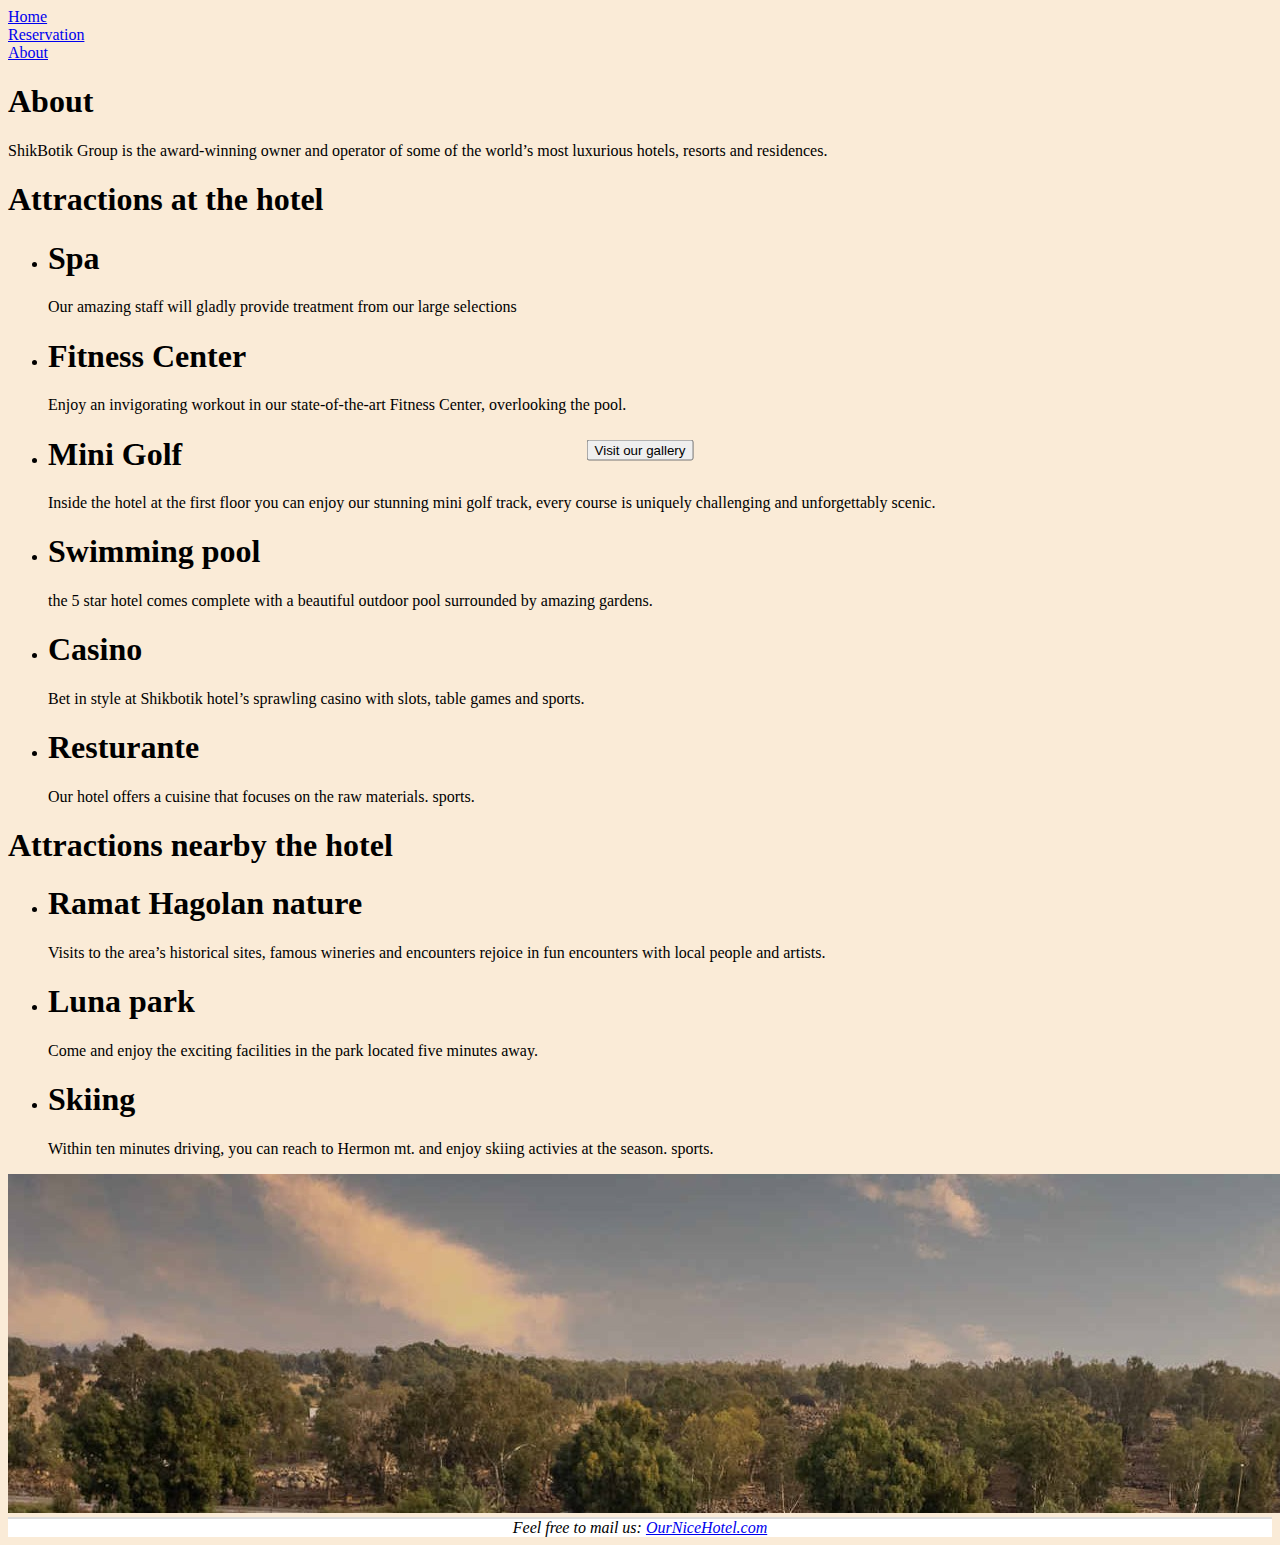
==== about.html @ 0ffc9cb7 "created gallery page" ====
<!DOCTYPE html>
<html lang="en">

<head>
    <meta name="viewport" content="width=device-width, initial-scale=1.0" />
    <title>Hotel ShikBotik</title>
    <link href="https://cdn.jsdelivr.net/npm/bootstrap@5.2.2/dist/css/bootstrap.min.css" rel="stylesheet"
        integrity="sha384-Zenh87qX5JnK2Jl0vWa8Ck2rdkQ2Bzep5IDxbcnCeuOxjzrPF/et3URy9Bv1WTRi" crossorigin="anonymous" />
    <link rel="stylesheet" href="style.css" />
    <link rel="icon" href="photos/icon.jpg">
</head>
<header class="d-flex justify-content-center border-bottom mb-3 fixed-top bg-white">
    <nav class="nav">
        <li><a href="#" class="btn btn-outline-secondary btn-md">Home</a></li>
        <li><a href="#" class="btn btn-outline-secondary btn-md">Reservation</a></li>
        <li><a href="#" class="btn btn-outline-secondary btn-md">About</a></li>
    </nav>
</header>

<body>
    <main>
        <div class="container-fluid mt-5">
            <div class="bg-light p-3 mb-3 shadow rounded-3">
                <h1 class="display-5 fw-bold">About</h1>
                <p class="fs-4">ShikBotik Group is the award-winning owner and operator of some of the world’s most
                    luxurious hotels, resorts and residences.</p>
            </div>
        </div>
        <div class="container-fluid d-flex justify-content-evenly mb-5 row g-1 mx-auto">
            <section class="card col-md mx-md-2 bg-light border-0 bg-opacity-50">
                <div class="card-body">
                    <div class="card-title d-flex justify-content-center">
                        <h1>Attractions at the hotel</h1>
                    </div>
                    <div class="container g-1">
                        <div class="row">
                            <div class="card col border-0 me-1">
                                <ul class="list-group list-group-flush">
                                    <li class="list-group-item">
                                        <h1 class="fs-5 mb-1 fst-italic">Spa</h1>Our amazing staff will gladly
                                        provide treatment
                                        from our large selections
                                    </li>
                                    <li class="list-group-item">
                                        <h1 class="fs-5 mb-1 fst-italic">Fitness Center</h1>
                                        Enjoy an invigorating workout in our state-of-the-art Fitness Center,
                                        overlooking the pool.
                                    </li>
                                    <li class="list-group-item">
                                        <h1 class="fs-5 mb-1 fst-italic">Mini Golf</h1>
                                        Inside the hotel at the first floor you can enjoy our stunning mini golf track,
                                        every
                                        course is uniquely challenging
                                        and unforgettably scenic.
                                    </li>
                                </ul>
                            </div>
                            <div class="card col border-0 ms-1">
                                <ul class="list-group list-group-flush">
                                    <li class="list-group-item">
                                        <h1 class="fs-5 mb-1 fst-italic">Swimming pool</h1>the 5 star hotel comes
                                        complete
                                        with a
                                        beautiful outdoor
                                        pool surrounded by amazing gardens.
                                    </li>
                                    <li class="list-group-item">
                                        <h1 class="fs-5 mb-1 fst-italic">Casino</h1>Bet in style at Shikbotik
                                        hotel’s sprawling casino with slots, table games and
                                        sports.
                                    </li>
                                    <li class="list-group-item">
                                        <h1 class="fs-5 mb-1 fst-italic">Resturante</h1>Our hotel offers a cuisine that
                                        focuses on the raw materials.
                                        sports.
                                    </li>
                                </ul>
                            </div>
                        </div>
                    </div>
                </div>
            </section>
            <section class="card col-md mx-md-2 bg-light border-0 bg-opacity-50">
                <div class="card-body">
                    <div class="card-title d-flex justify-content-center">
                        <h1>Attractions nearby the hotel</h1>
                    </div>
                    <div class="container g-1 my-5">
                        <div class="card col border-0 ms-1">
                            <ul class="list-group list-group-flush">
                                <li class="list-group-item bg">
                                    <h1 class="fs-5 mb-1 fst-italic">Ramat Hagolan nature</h1>Visits to the area’s
                                    historical
                                    sites, famous wineries and encounters rejoice in fun encounters with local people
                                    and artists.
                                </li>
                                <li class="list-group-item">
                                    <h1 class="fs-5 mb-1 fst-italic">Luna park</h1>Come and enjoy the exciting
                                    facilities in the park located five minutes away.
                                <li class="list-group-item">
                                    <h1 class="fs-5 mb-1 fst-italic">Skiing</h1>Within ten minutes driving, you can
                                    reach to Hermon mt. and enjoy skiing activies at the season.
                                    sports.
                                </li>
                            </ul>
                        </div>
                    </div>
                </div>
            </section>
        </div>
    </main>

    <div class="container-fluid mb-4 position-relative"><img src="photos/skyline.jpg" class="img-fluid"
            alt="sky line photo"><button class="btn btn-primary gallery-button">Visit our
            gallery</button>
    </div>
</body>
<footer class="web-footer fixed-bottom">
    <address class="mb-0">
        Feel free to mail us: <a href="mailto:OurNiceHotel.com">OurNiceHotel.com </address>
</footer>

</html>
---- style.css ----
.btn-outline-secondary {
    border-color: white;
}

.web-footer {
    display: flex;
    justify-content: center;
    border-top: 2px solid gainsboro;
    margin-top: auto;
    background-color: white;
}

.box:hover {
    color: burlywood;
    cursor: pointer;
    transition: 1s;
}

body,
html {
    background-color: antiquewhite;
}

.gallery-button {
    position: absolute;
    top: 50%;
    left: 50%;
    transform: translate(-50%, -50%);
}
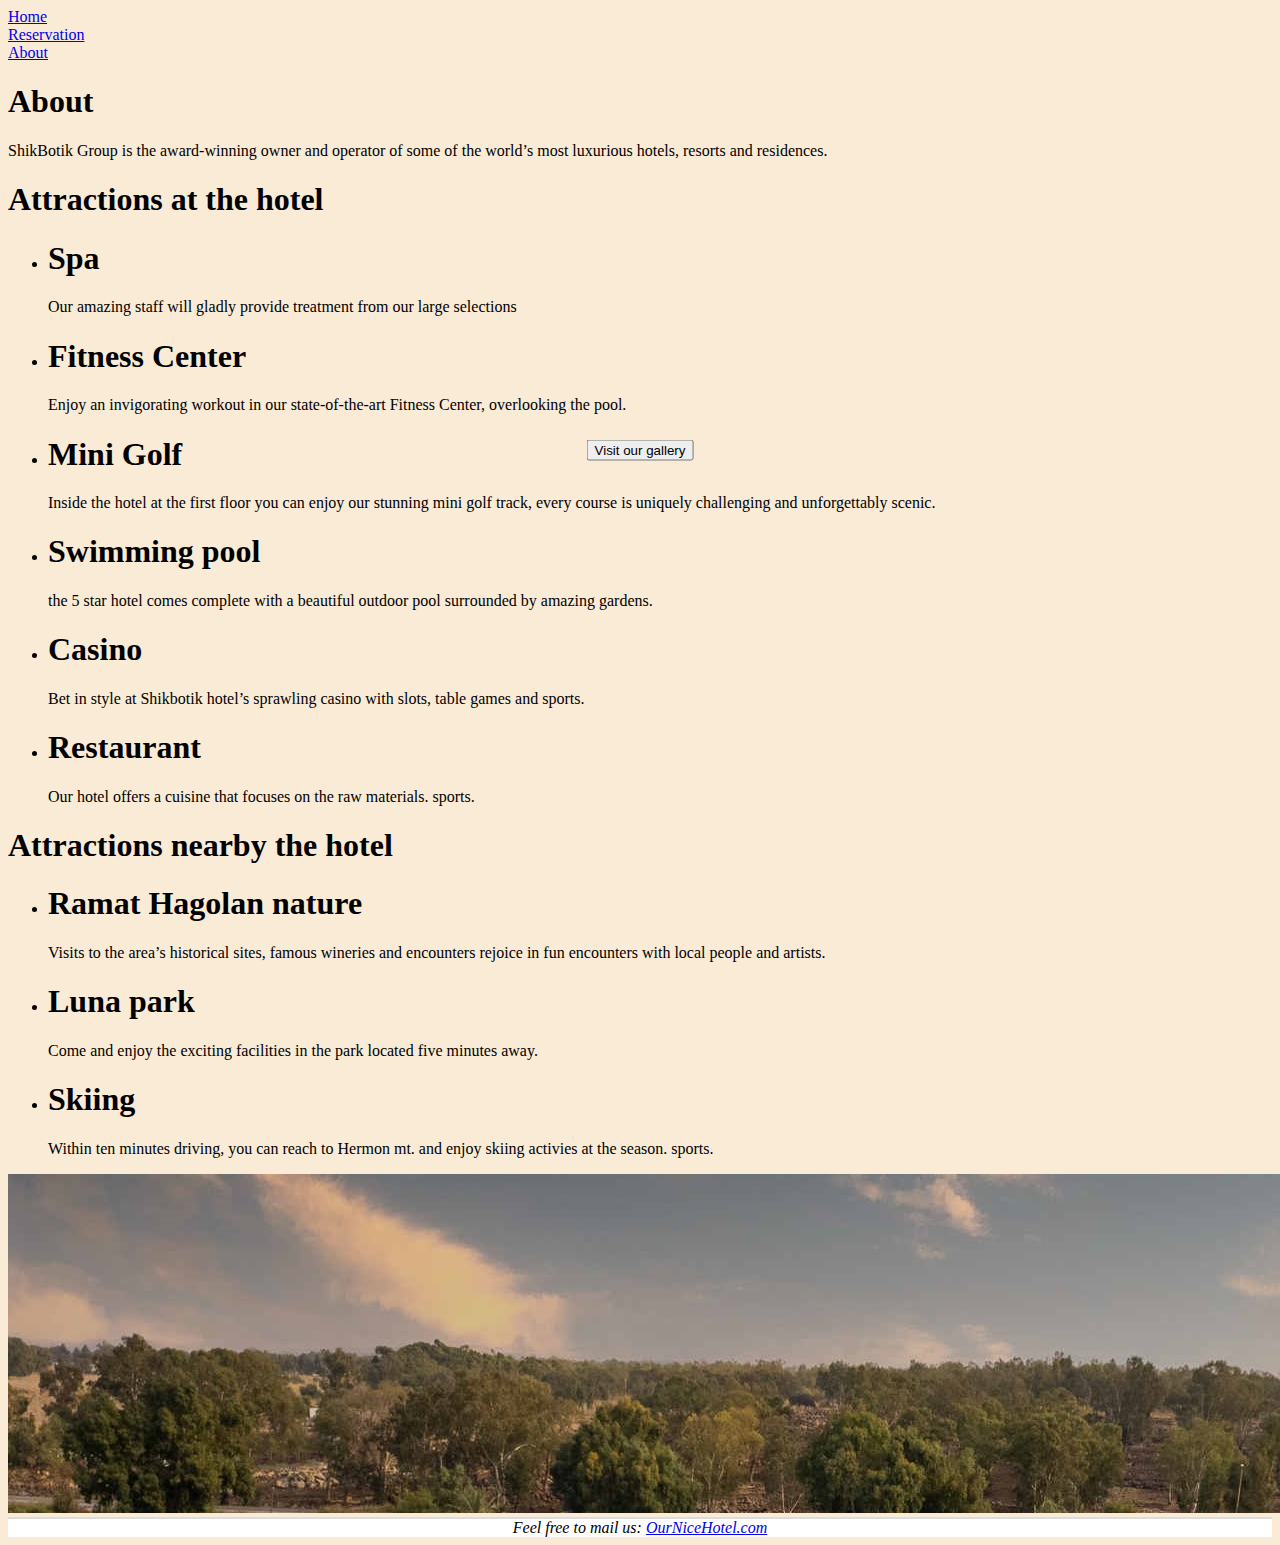
==== commit a7e293b0: "validation of the form" ====
--- a/about.html
+++ b/about.html
@@ -11,9 +11,9 @@
 </head>
 <header class="d-flex justify-content-center border-bottom mb-3 fixed-top bg-white">
     <nav class="nav">
-        <li><a href="#" class="btn btn-outline-secondary btn-md">Home</a></li>
-        <li><a href="#" class="btn btn-outline-secondary btn-md">Reservation</a></li>
-        <li><a href="#" class="btn btn-outline-secondary btn-md">About</a></li>
+        <li><a href="index.html" class="btn btn-outline-secondary btn-md">Home</a></li>
+        <li><a href="reservation.html" class="btn btn-outline-secondary btn-md">Reservation</a></li>
+        <li><a href="about.html" class="btn btn-outline-secondary btn-md">About</a></li>
     </nav>
 </header>
 
@@ -70,7 +70,7 @@
                                         sports.
                                     </li>
                                     <li class="list-group-item">
-                                        <h1 class="fs-5 mb-1 fst-italic">Resturante</h1>Our hotel offers a cuisine that
+                                        <h1 class="fs-5 mb-1 fst-italic">Restaurant</h1>Our hotel offers a cuisine that
                                         focuses on the raw materials.
                                         sports.
                                     </li>
@@ -111,7 +111,8 @@
     </main>
 
     <div class="container-fluid mb-4 position-relative"><img src="photos/skyline.jpg" class="img-fluid"
-            alt="sky line photo"><button class="btn btn-primary gallery-button">Visit our
+            alt="sky line photo"><button class="btn btn-primary gallery-button"
+            onclick="location.href = 'gallery.html'">Visit our
             gallery</button>
     </div>
 </body>
--- a/style.css
+++ b/style.css
@@ -10,12 +10,6 @@
     background-color: white;
 }
 
-.box:hover {
-    color: burlywood;
-    cursor: pointer;
-    transition: 1s;
-}
-
 body,
 html {
     background-color: antiquewhite;
@@ -26,4 +20,9 @@
     top: 50%;
     left: 50%;
     transform: translate(-50%, -50%);
+}
+
+.img-thumbnail {
+    cursor: pointer;
+
 }